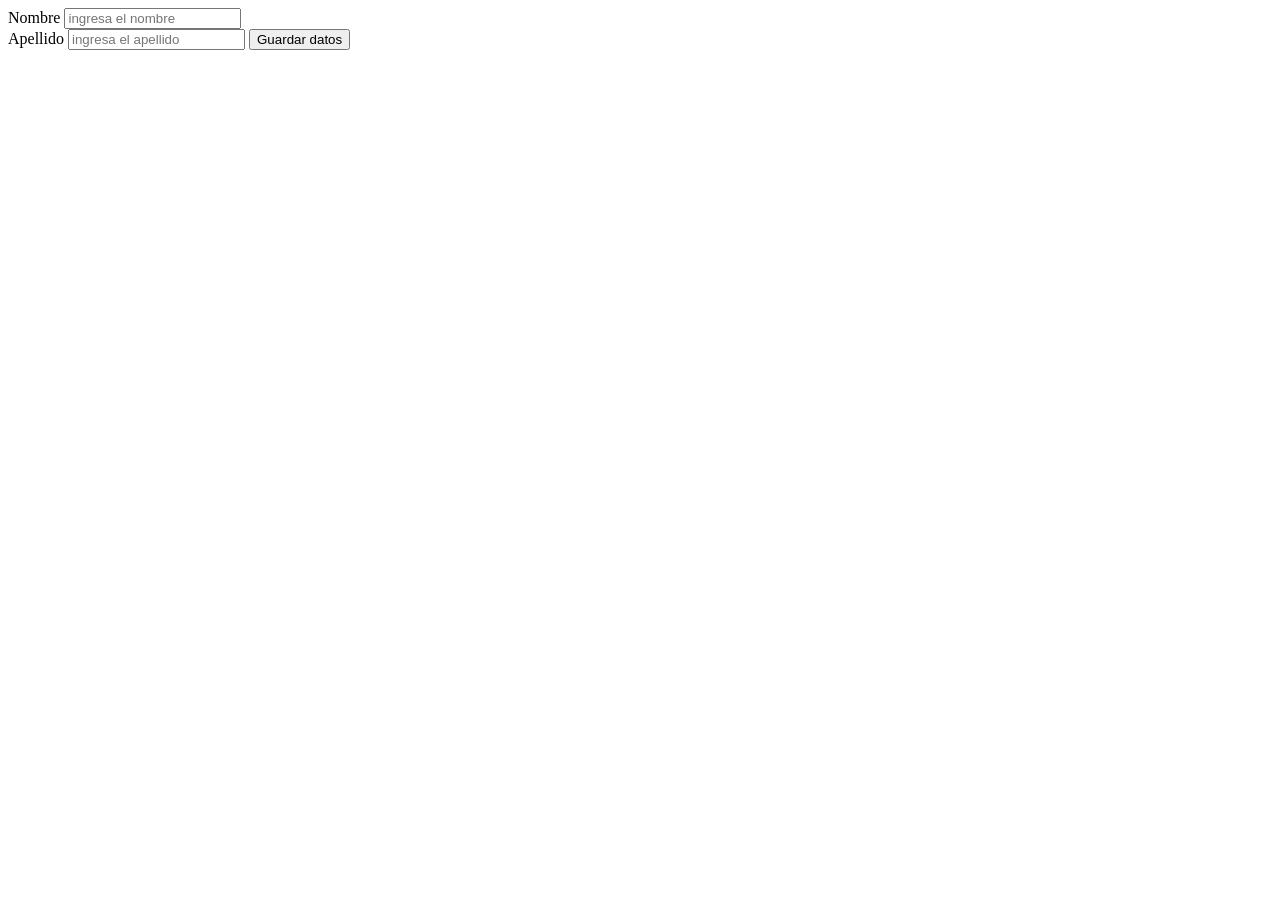
==== Parcial 1/Actividades clase/Formularios_dinamicos/index.html @ 15c61361 "Âgrega" ====
<!DOCTYPE html>
<html lang="es">
<head>
    <meta charset="UTF-8">
    <meta name="viewport" content="width=device-width, initial-scale=1.0">
    <title>Formularios dinamicos</title>
</head>
<body>
    <form action="">
        <label for="nombre">Nombre</label>
        <input type="text" name="nombre" 
        placeholder="ingresa el nombre" id="input_txt_nombre" >
     <br>
        <label for="apellido">Apellido</label>
        <input type="text" name="apellido" 
        placeholder="ingresa el apellido" id="input_txt_apellido" >

        <button id="boton_guardar">Guardar datos</button>
    </form>
</body>
<script src="js/script.js"></script>
</html>
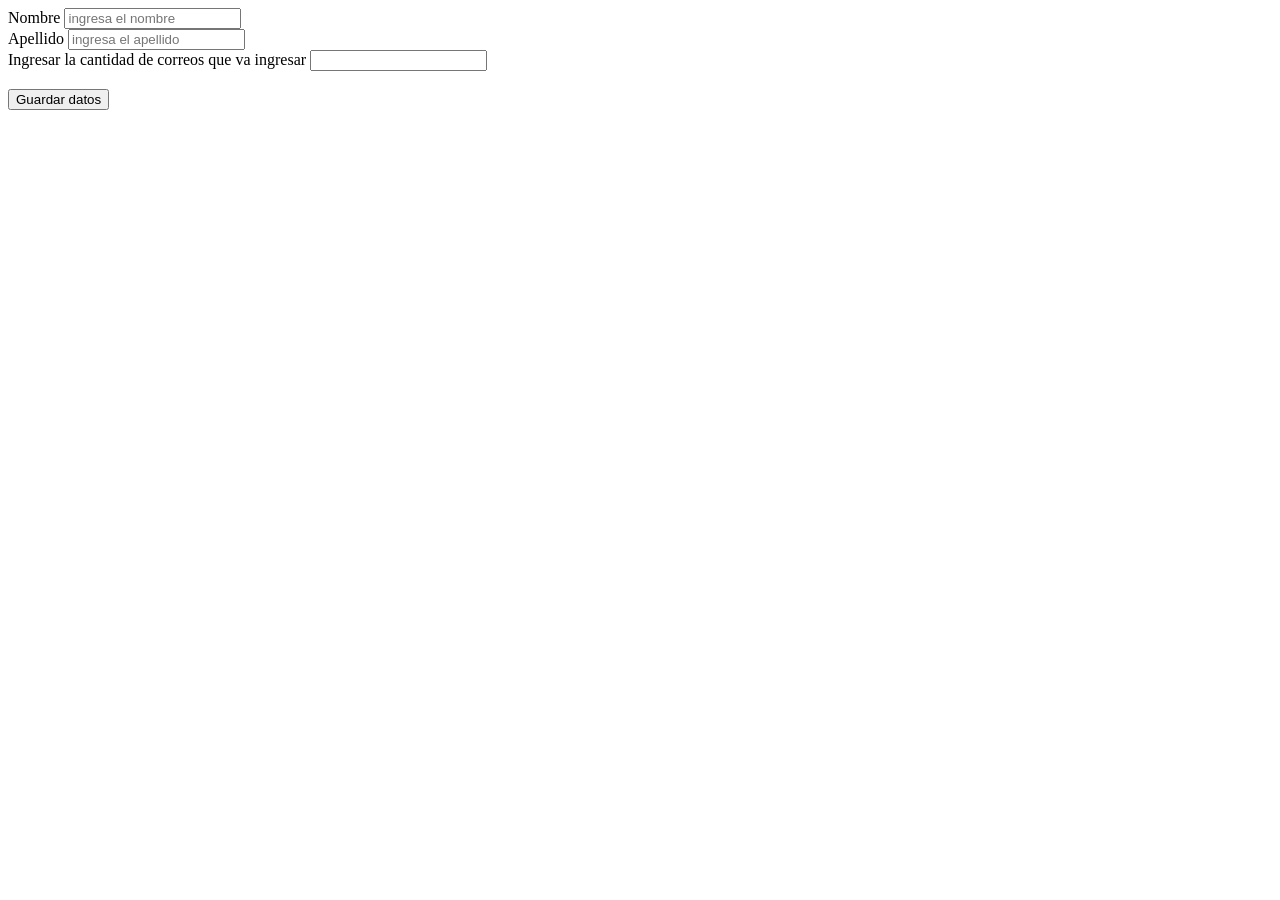
==== commit 62daa49c: "Agrega" ====
--- a/Parcial 1/Actividades clase/Formularios_dinamicos/index.html
+++ b/Parcial 1/Actividades clase/Formularios_dinamicos/index.html
@@ -14,8 +14,16 @@
         <label for="apellido">Apellido</label>
         <input type="text" name="apellido" 
         placeholder="ingresa el apellido" id="input_txt_apellido" >
-
+        <br>
+        <label for="cantidad_correos">Ingresar la cantidad de correos que va ingresar </label>
+        <input type="number" name="cantidad_correos" id="cantidad_correos" onchange="cambiarNumero(event)" >
+        
+        <div class="contenedor_correos" id="contenedor_correos">
+        <br>
+       
         <button id="boton_guardar">Guardar datos</button>
+    <br>
+    </div>
     </form>
 </body>
 <script src="js/script.js"></script>
